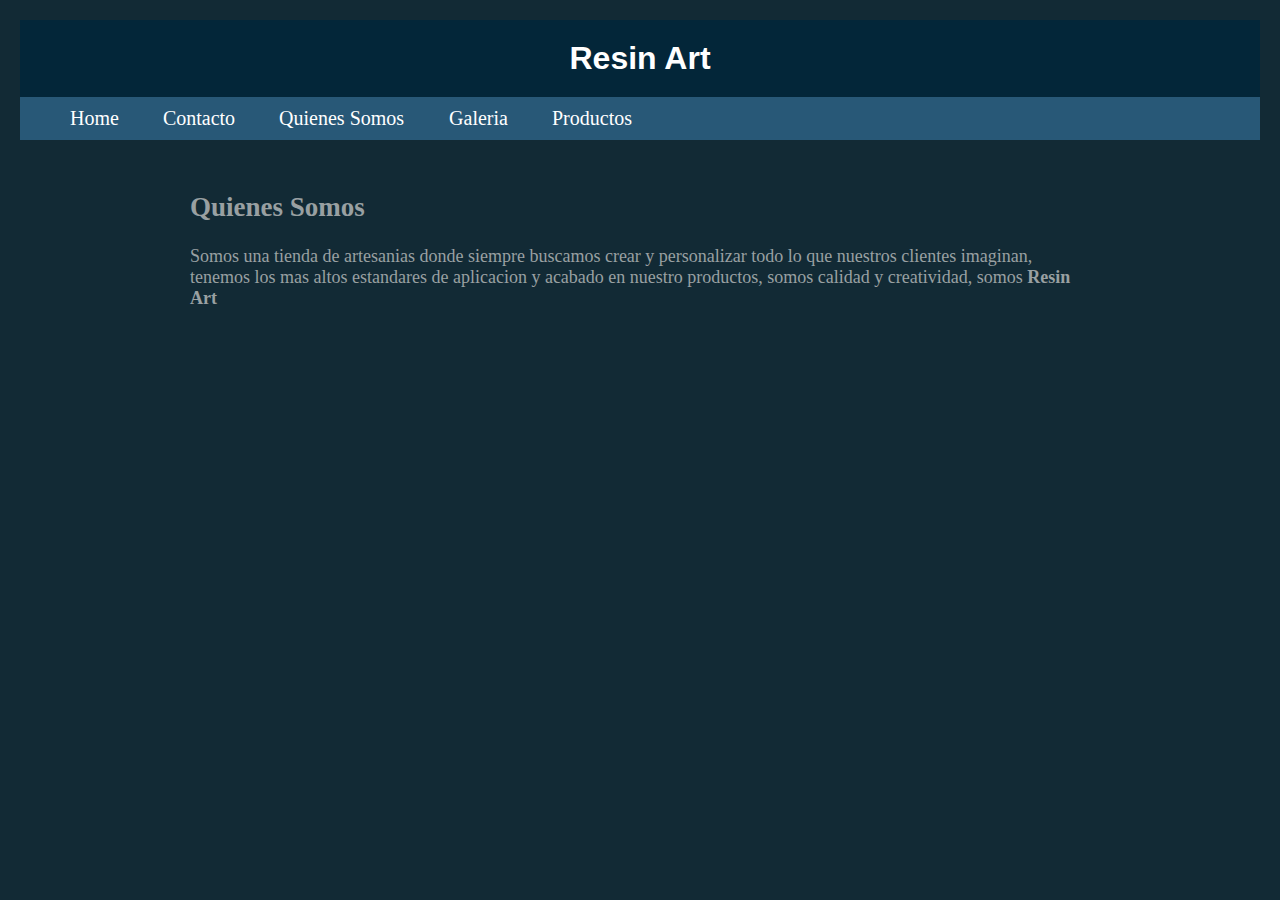
==== about.html @ 47337393 "validating html semantics" ====
<!DOCTYPE html>
<html lang="es">
<head>
<title>ResinArt Page</title>
<meta http-equiv="Content-Type" content="text/html;charset=UTF-8">
<META name="author" content="Yohs">
<META name="description" content="resin,  art, Craft, paintings">
<link rel="stylesheet" href="css/style.css">
</head>
<body >
    <section class="MenuParent">
        <h1 class="header">Resin Art</h1>
        
        <nav>
            <ul>	
                <li><a href="#">Home</a></li>
                <li><a href="contact.html">Contacto</a></li>
                <li><a href="about.html">Quienes Somos</a> </li>
                <li><a href="galery.html">Galeria</a></li>
                <li><a href="product.html">Productos</a></li>

            </ul>
         </nav>
    </section>
     <section class="container">
     <h2 id="WhoAreWe">Quienes Somos </h2>
    <p>Somos una tienda de artesanias donde siempre buscamos crear y personalizar todo lo que nuestros clientes imaginan, tenemos los mas altos estandares de aplicacion y acabado en nuestro productos, somos calidad y creatividad, somos <strong>Resin Art</strong></p>
    </section>
---- css/style.css ----
body{margin:0px;
         padding:0px;
        background-color: #122a35;
        color: #99a0a2;}
	.header{
        margin:0;
        padding-top:20px;
        padding-bottom:20px;
        background-color:rgb(3, 38, 57);
        text-align:center;
        font-family:'Lucida Sans', 'Lucida Sans Regular', 'Lucida Grande', 'Lucida Sans Unicode', Geneva, Verdana, sans-serif;
    	color: #fff;
        width: 100%;
    }
    a{
        text-decoration: none;
    }

    nav, ul,a{
        color: #fff;
    }

    nav ul{
        list-style-type: none;
        background-color:rgb(40, 88, 119);
        padding-top:10px;
        padding-bottom: 10px;
        margin:0;
        
    }
    nav ul li{
        display:inline;
        margin-right:20px;
        font-size: 20px;
        padding: 10px;
    }
    nav ul li:hover{
        background-color:rgb(17, 121, 225);
    }
    .container{
        padding: 10px;
        margin: auto;
        width: 900px;
        font-size: large;
    }
    section{
        margin: auto;
        padding: 20px;
    }
    .footer{
        background-color:gray;
        text-align:center;
        margin-bottom:0px
 
    }
       
    table, th,td{
        border: 1px solid;
        border-collapse: collapse
    }
    th,td{
        padding: 15px;
    }
    tr:nth-child(even){
        background-color: rgb(13, 30, 28);
    }
    tr:hover{
        background-color: rgb(9, 22, 26);
    }
    table{
        margin: auto;
        border-spacing:30px ;
        width: 50%;
    }
    

    form{
        margin: auto;
        padding: 50px;
        width: 50%;
        height: 30%;
        border: solid 2px rgb(203, 203, 238);;
        border-radius: 22px;      
    }
    form input, textarea{
        width: 400px;
        background-color: #9aaeb7;
    }
    form .submitBtn{
        margin: auto;
        background-color: #1e947d;
        border-radius: 10px;
        width: 100px;
        font-style:italic;
        font-size:large;
    }
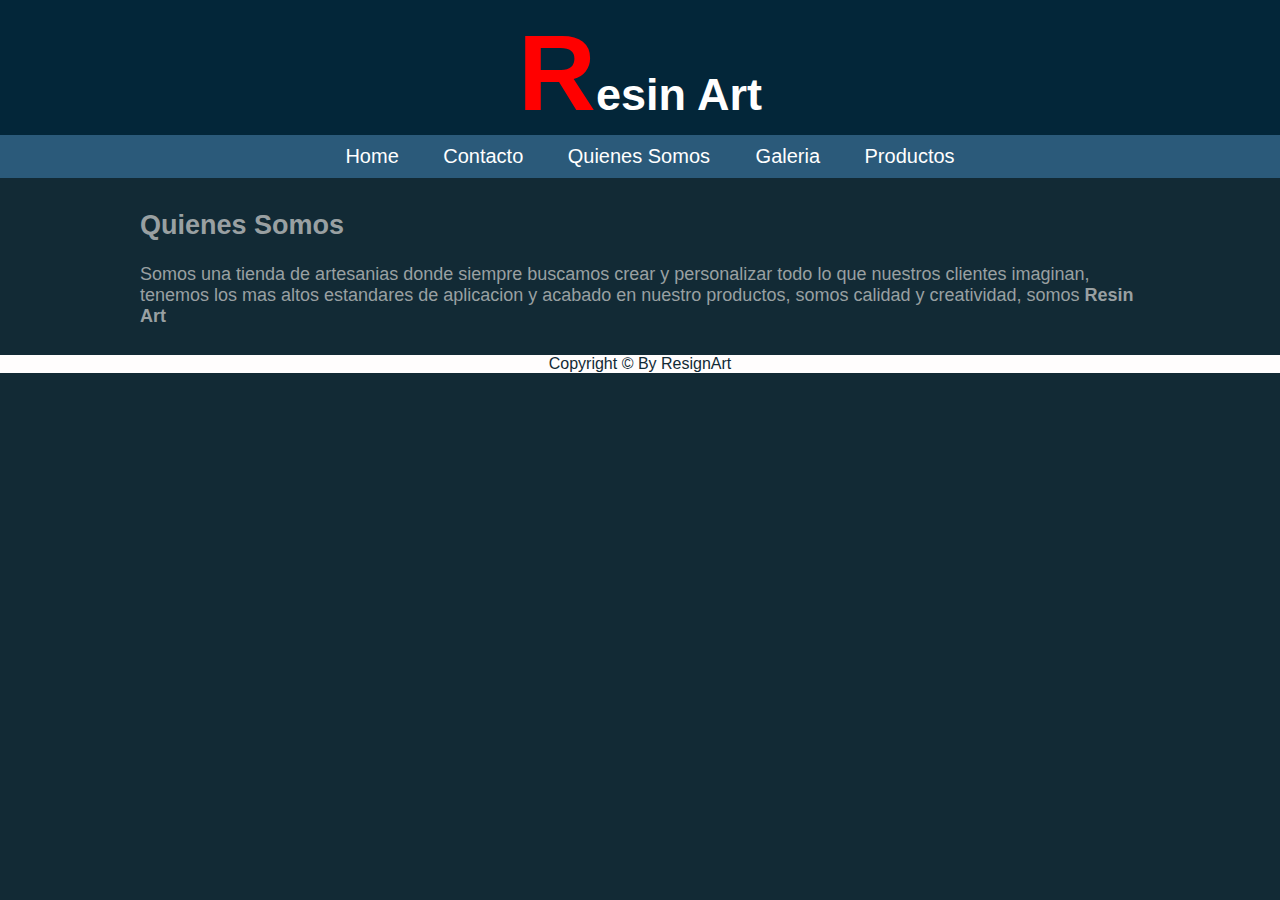
==== commit bdea6948: "some css upgrades" ====
--- a/about.html
+++ b/about.html
@@ -9,7 +9,7 @@
 </head>
 <body >
     <section class="MenuParent">
-        <h1 class="header">Resin Art</h1>
+        <h1 class="header"><span class="red">R</span>esin Art</h1>
         
         <nav>
             <ul>	
@@ -25,4 +25,7 @@
      <section class="container">
      <h2 id="WhoAreWe">Quienes Somos </h2>
     <p>Somos una tienda de artesanias donde siempre buscamos crear y personalizar todo lo que nuestros clientes imaginan, tenemos los mas altos estandares de aplicacion y acabado en nuestro productos, somos calidad y creatividad, somos <strong>Resin Art</strong></p>
-    </section>+    </section>
+    <footer> Copyright &copy; By ResignArt </footer>
+</body>
+</html>--- a/css/style.css
+++ b/css/style.css
@@ -1,28 +1,47 @@
-    body{margin:0px;
-         padding:0px;
+    *{
+        font-family:'Lucida Sans', 'Lucida Sans Regular', 'Lucida Grande', 'Lucida Sans Unicode', Geneva, Verdana, sans-serif;
+
+    }
+    body{
+        margin:0;
+        padding:0;
         background-color: #122a35;
-        color: #99a0a2;}
-	.header{
+        color: #99a0a2;
+    }
+	.MenuParent{
         margin:0;
-        padding-top:20px;
-        padding-bottom:20px;
         background-color:rgb(3, 38, 57);
         text-align:center;
         font-family:'Lucida Sans', 'Lucida Sans Regular', 'Lucida Grande', 'Lucida Sans Unicode', Geneva, Verdana, sans-serif;
     	color: #fff;
-        width: 100%;
+        width: 100%;        
+    }
+    
+    .header{
+        text-align: center;
+        margin: 0;
+        padding-top: 10px;
+        font-size: 5vh;
+    }
+    .red{
+        font-size: 12vh;
+        color: red;
     }
     a{
         text-decoration: none;
     }
-
-    nav, ul,a{
+    .MenuParent nav{
+        background-color:rgb(43, 90, 122);
+        width:100%;
+        margin: 0;
+        padding: 0;
+    }
+    nav,a{
         color: #fff;
     }
 
     nav ul{
         list-style-type: none;
-        background-color:rgb(40, 88, 119);
         padding-top:10px;
         padding-bottom: 10px;
         margin:0;
@@ -40,18 +59,20 @@
     .container{
         padding: 10px;
         margin: auto;
-        width: 900px;
+        width: 1000px;
         font-size: large;
+    }
+    .images{
+        display: flex;
     }
     section{
         margin: auto;
-        padding: 20px;
     }
-    .footer{
-        background-color:gray;
+    footer{
+        background-color:rgb(255, 253, 253);
         text-align:center;
-        margin-bottom:0px
- 
+        margin-bottom:0px;
+        color: #122a35; 
     }
        
     table, th,td{
@@ -79,8 +100,11 @@
         padding: 50px;
         width: 50%;
         height: 30%;
-        border: solid 2px rgb(203, 203, 238);;
-        border-radius: 22px;      
+        border-radius: 22px;  
+        background-color: #0b3b4c;    
+    }
+    form fieldset{
+        border: solid 1px;
     }
     form input, textarea{
         width: 400px;
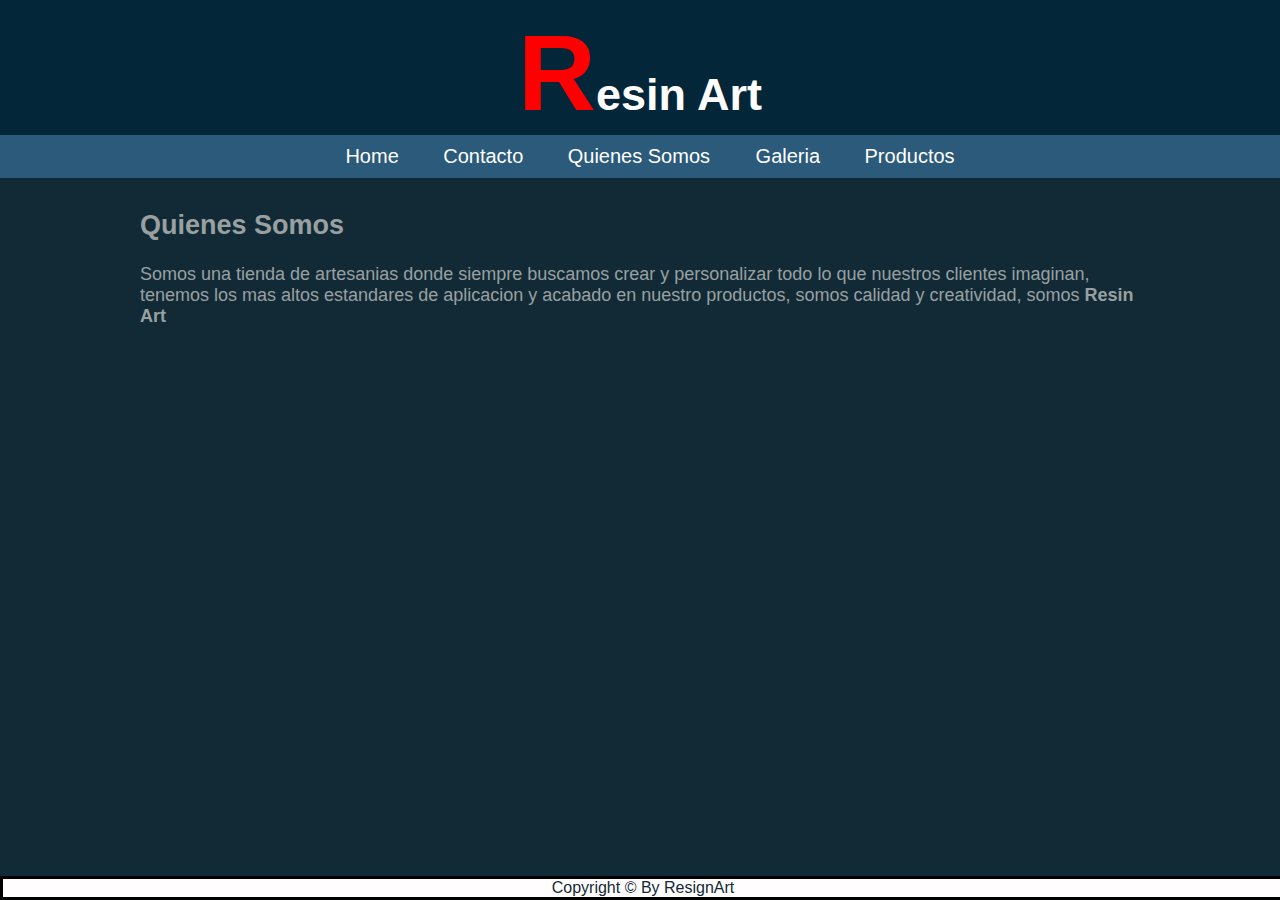
==== commit b153d714: "no much" ====
--- a/about.html
+++ b/about.html
@@ -13,7 +13,7 @@
         
         <nav>
             <ul>	
-                <li><a href="#">Home</a></li>
+                <li><a href="/">Home</a></li>
                 <li><a href="contact.html">Contacto</a></li>
                 <li><a href="about.html">Quienes Somos</a> </li>
                 <li><a href="galery.html">Galeria</a></li>
--- a/css/style.css
+++ b/css/style.css
@@ -1,4 +1,5 @@
     *{
+        box-sizing: none;
         font-family:'Lucida Sans', 'Lucida Sans Regular', 'Lucida Grande', 'Lucida Sans Unicode', Geneva, Verdana, sans-serif;
 
     }
@@ -62,17 +63,67 @@
         width: 1000px;
         font-size: large;
     }
+    .slideContainer{
+        padding: 2rem;
+    }
+    .sliderWrapper{
+        position: relative;
+        max-width: 48rem;
+        margin: 0 auto;
+
+    }
+    .slider{
+        display: flex;
+        aspect-ratio: 16/9;
+        overflow-x: auto;
+        scroll-snap-type: x mandatory;
+        scroll-behavior: smooth;
+        box-shadow: 0 1.5rem 3rem -0.75rem hsla(0, 0%,0%,0.25);
+    }
+
+
+    .slider img{
+        flex: 1 0 100%;
+        scroll-snap-align: start;
+    }
+    .slider-nav{
+        display: flex;
+        column-gap:1rem ;
+        position: absolute;
+        bottom: 1.25rem;
+        left: 50%;
+        transform: translateX(-50%);
+        z-index: 1;
+    }
+
     .images{
         display: flex;
+    }
+    img:active{
+        width: 500px;
+        height: auto;
+        position: sticky;
+    }
+    img:hover{
+        width: 500px;
+        height: auto;
+
     }
     section{
         margin: auto;
     }
+
+    .sidebar{
+      
+    }
     footer{
+        width: 100%;
+        text-align: center;
         background-color:rgb(255, 253, 253);
-        text-align:center;
-        margin-bottom:0px;
         color: #122a35; 
+        position: fixed;
+        bottom: 0;
+        border: solid black;   
     }
        
     table, th,td{
@@ -94,7 +145,6 @@
         width: 50%;
     }
     
-
     form{
         margin: auto;
         padding: 50px;
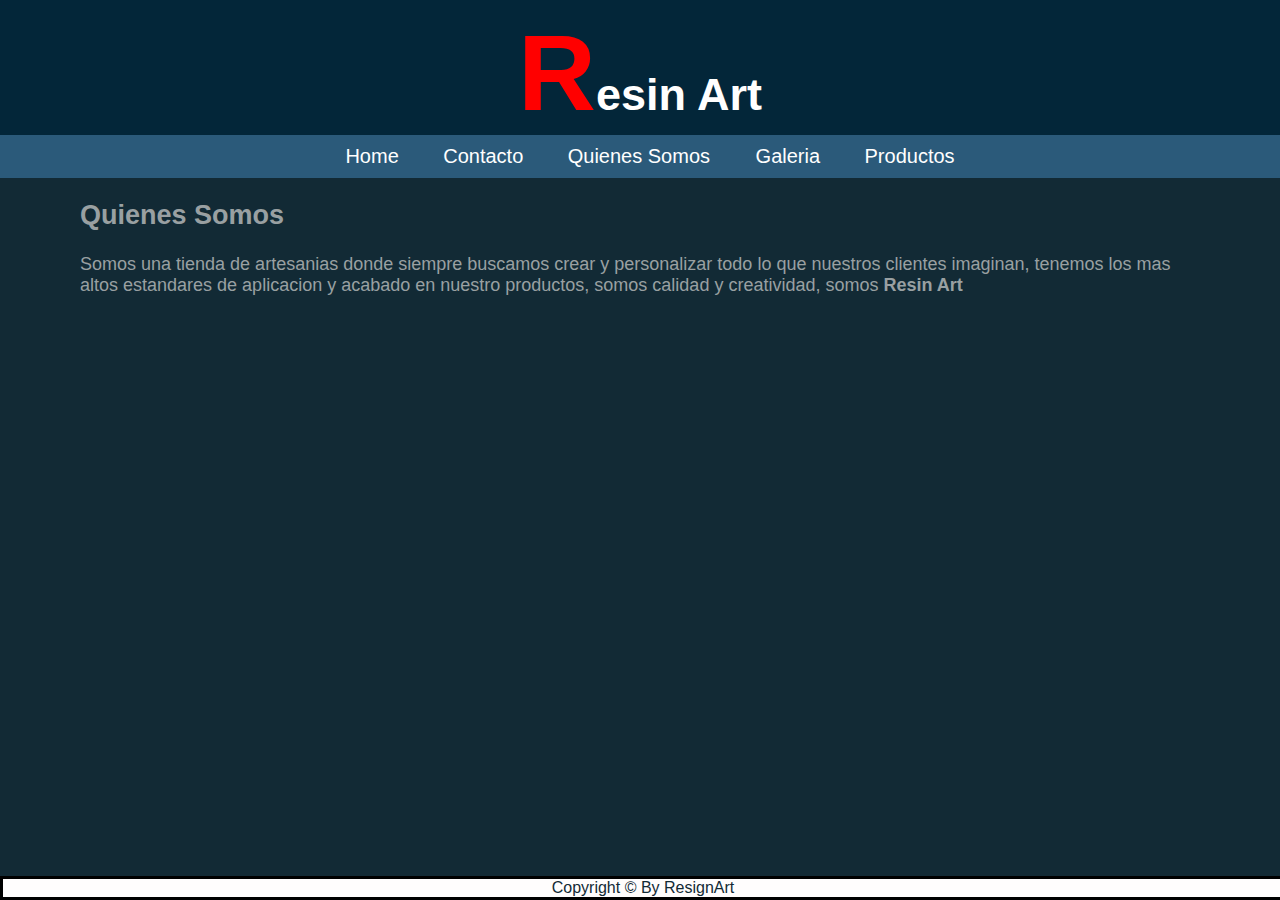
==== commit cf69eea8: "add and up" ====
--- a/about.html
+++ b/about.html
@@ -13,7 +13,7 @@
         
         <nav>
             <ul>	
-                <li><a href="/">Home</a></li>
+                <li><a href="index.html">Home</a></li>
                 <li><a href="contact.html">Contacto</a></li>
                 <li><a href="about.html">Quienes Somos</a> </li>
                 <li><a href="galery.html">Galeria</a></li>
--- a/css/style.css
+++ b/css/style.css
@@ -58,24 +58,27 @@
         background-color:rgb(17, 121, 225);
     }
     .container{
-        padding: 10px;
+        padding: 0 1rem;
         margin: auto;
-        width: 1000px;
+        width: 70rem;
         font-size: large;
-    }
+}
+    
     .slideContainer{
-        padding: 2rem;
+        padding: 0;
     }
     .sliderWrapper{
         position: relative;
-        max-width: 48rem;
-        margin: 0 auto;
+        max-width: 70rem;
+        margin: auto;
 
     }
     .slider{
         display: flex;
+        width: 73rem;
+        height: 30rem;
         aspect-ratio: 16/9;
-        overflow-x: auto;
+        overflow-x: hidden;
         scroll-snap-type: x mandatory;
         scroll-behavior: smooth;
         box-shadow: 0 1.5rem 3rem -0.75rem hsla(0, 0%,0%,0.25);
@@ -94,6 +97,18 @@
         left: 50%;
         transform: translateX(-50%);
         z-index: 1;
+    }
+    .slider-nav a{
+        width: 1rem;
+        height: 1rem;
+        background-color: #fff;
+        opacity: 0.75;
+        border-radius: 50%;
+        transition:opacitty ease 250ms;
+
+    }
+    .slider-nav a:hover{
+        background-color: #0b3b4c;
     }
 
     .images{
@@ -146,15 +161,18 @@
     }
     
     form{
-        margin: auto;
+        margin: 2rem auto;
         padding: 50px;
-        width: 50%;
+        width: 40%;
         height: 30%;
         border-radius: 22px;  
         background-color: #0b3b4c;    
     }
     form fieldset{
         border: solid 1px;
+    }
+    form input{
+        height: 2rem;
     }
     form input, textarea{
         width: 400px;
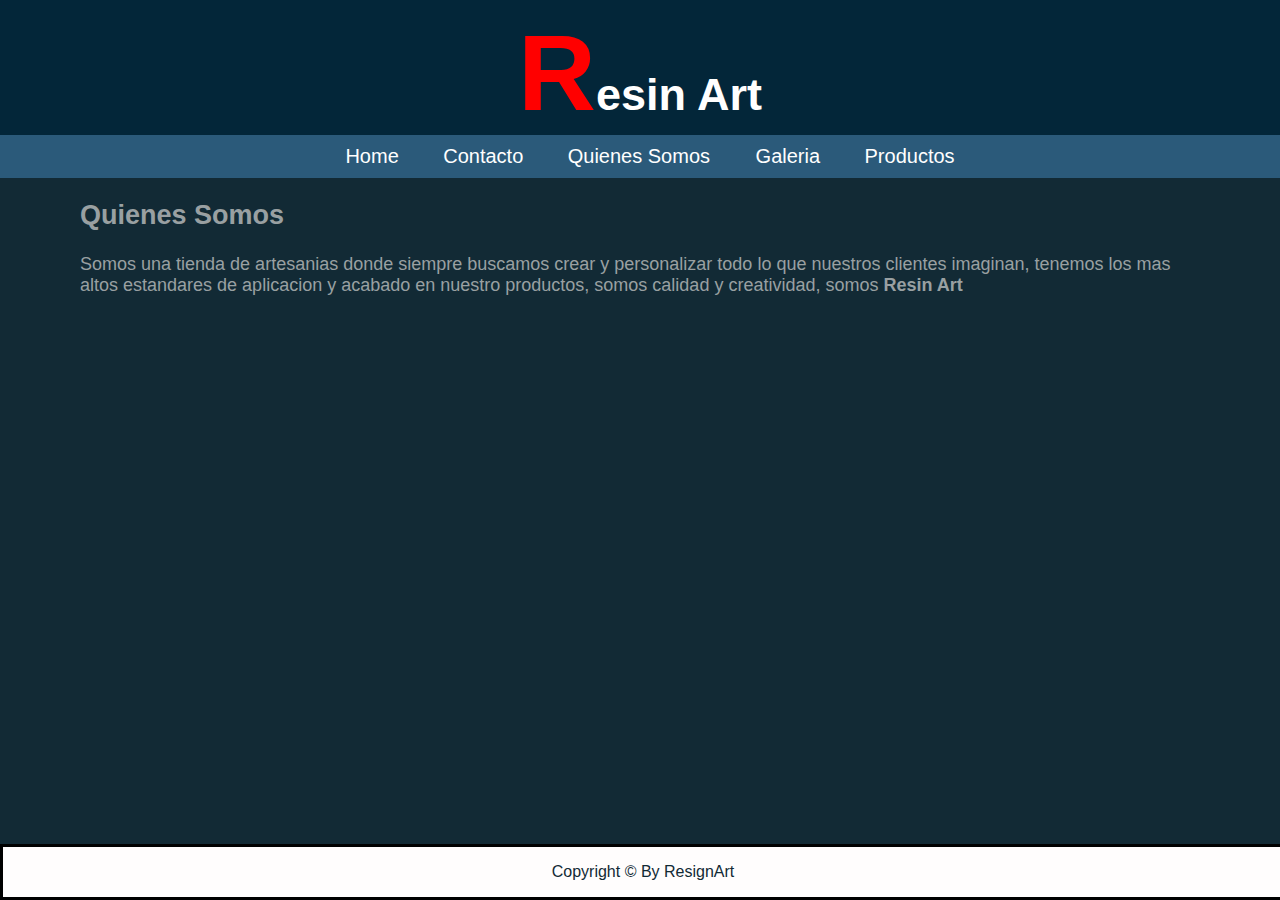
==== commit 3ccaaa83: "cambios" ====
--- a/about.html
+++ b/about.html
@@ -26,6 +26,9 @@
      <h2 id="WhoAreWe">Quienes Somos </h2>
     <p>Somos una tienda de artesanias donde siempre buscamos crear y personalizar todo lo que nuestros clientes imaginan, tenemos los mas altos estandares de aplicacion y acabado en nuestro productos, somos calidad y creatividad, somos <strong>Resin Art</strong></p>
     </section>
-    <footer> Copyright &copy; By ResignArt </footer>
-</body>
+    <footer> 
+        <p>
+        Copyright &copy; By ResignArt
+        </p>  
+    </footer></body>
 </html>--- a/css/style.css
+++ b/css/style.css
@@ -124,10 +124,7 @@
         height: auto;
 
     }
-    section{
-        margin: auto;
-    }
-
+   
     .sidebar{
       
     }
@@ -174,9 +171,14 @@
     form input{
         height: 2rem;
     }
+    form label{
+        margin: auto;
+    }
     form input, textarea{
-        width: 400px;
+        width: 100%;
         background-color: #9aaeb7;
+        font-size: inherit;
+        margin: 1rem auto;
     }
     form .submitBtn{
         margin: auto;
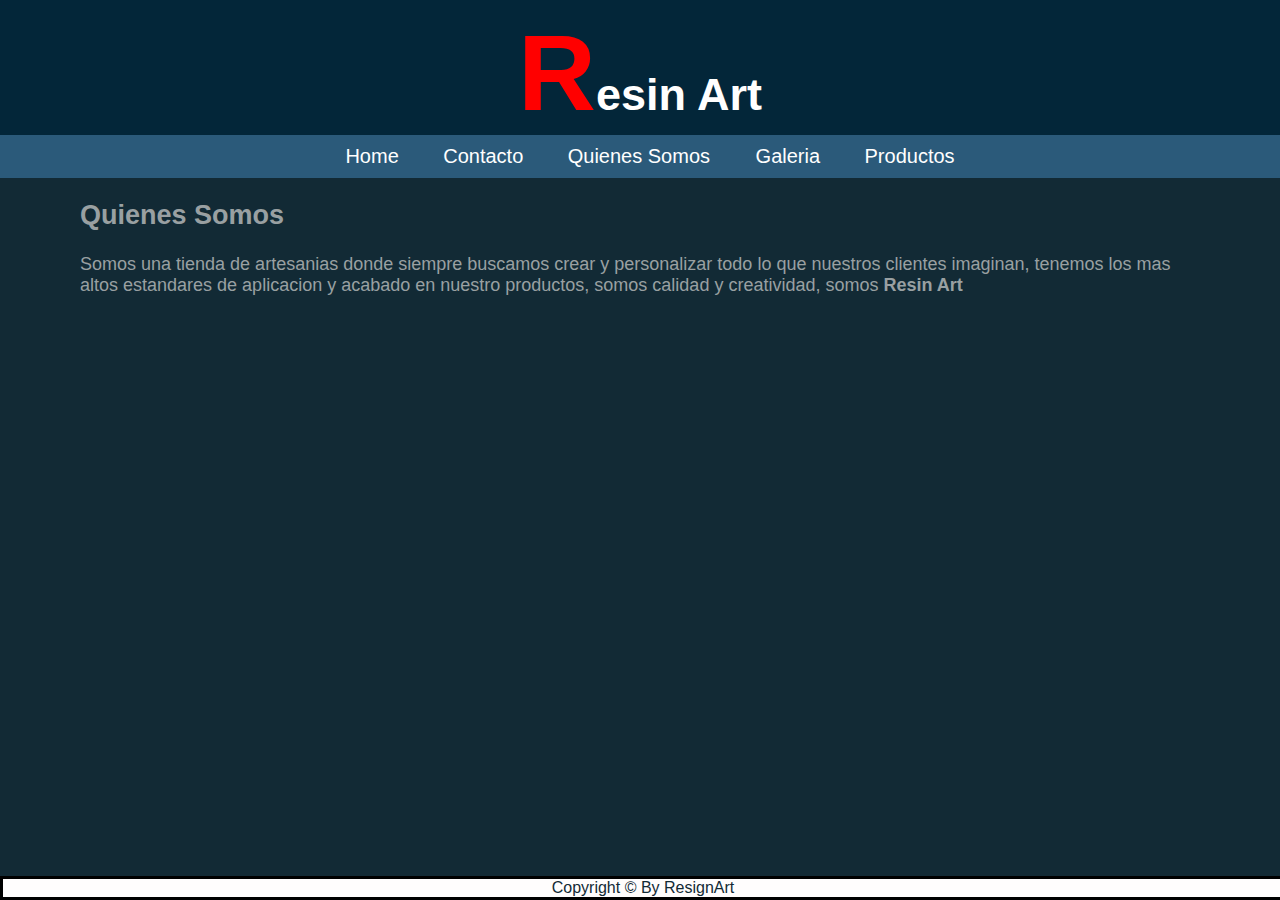
==== commit 408825c4: "submenu added" ====
--- a/about.html
+++ b/about.html
@@ -27,8 +27,7 @@
     <p>Somos una tienda de artesanias donde siempre buscamos crear y personalizar todo lo que nuestros clientes imaginan, tenemos los mas altos estandares de aplicacion y acabado en nuestro productos, somos calidad y creatividad, somos <strong>Resin Art</strong></p>
     </section>
     <footer> 
-        <p>
         Copyright &copy; By ResignArt
-        </p>  
-    </footer></body>
+    </footer>
+</body>
 </html>--- a/css/style.css
+++ b/css/style.css
@@ -57,6 +57,39 @@
     nav ul li:hover{
         background-color:rgb(17, 121, 225);
     }
+
+    .subMenu{
+        position: relative;
+        display: inline-block;
+    }
+   
+    .subMenu ul{
+        position: absolute;
+        display:none;
+        background-color: #a3e2f4;
+        z-index: 1;
+        top: 50px;
+        padding: 1rem;
+        border-radius:0px 1rem  1rem ;
+    }
+    .subMenu ul li{
+        width: 15rem;
+        margin: 0;
+        text-align: left;
+        color: black;
+        display: block;
+        border-bottom: solid 1px rgb(30, 61, 93);
+        
+    }
+    .subMenu:hover ul {
+        display: block;
+    }
+    .subMenu li:hover{
+        
+        background-color: #0b3b4c;
+
+    }
+
     .container{
         padding: 0 1rem;
         margin: auto;
@@ -66,6 +99,7 @@
     
     .slideContainer{
         padding: 0;
+        display: flex;
     }
     .sliderWrapper{
         position: relative;
@@ -127,6 +161,9 @@
    
     .sidebar{
       
+    }
+    .links{
+
     }
     footer{
         width: 100%;
